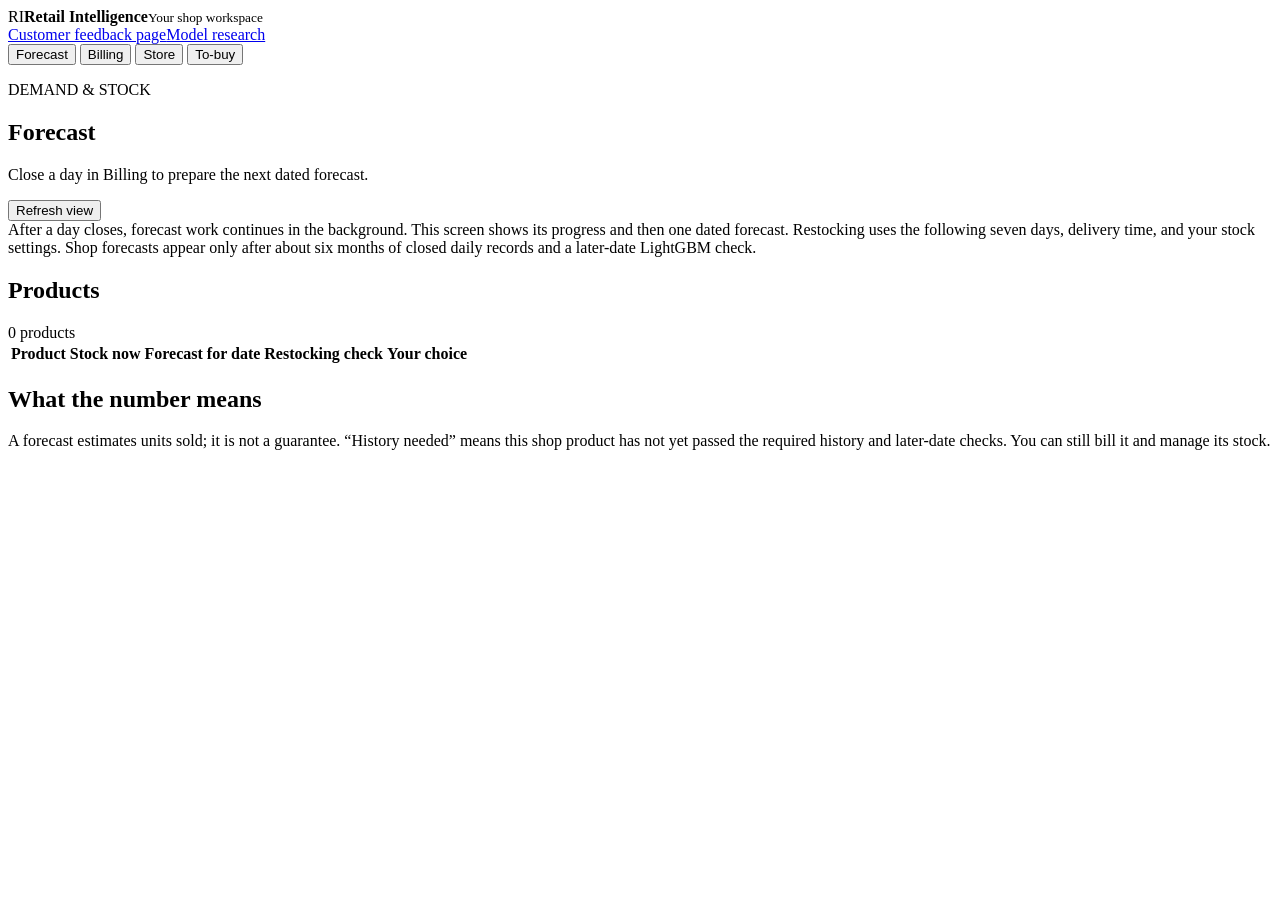
==== app/owner.html @ c1feb1b3 "Build local retail prototype and isolated 6-Seven showcase" ====
<!doctype html>
<html lang="en">
<head>
  <meta charset="utf-8">
  <meta name="viewport" content="width=device-width, initial-scale=1">
  <title>Retail Intelligence · Shop workspace</title>
  <link rel="stylesheet" href="/owner.css">
  <script src="/owner.js" defer></script>
</head>
<body>
  <header class="app-header">
    <div class="brand"><span class="brand-mark">RI</span><span><strong>Retail Intelligence</strong><small id="shop-label">Your shop workspace</small></span></div>
    <div class="header-links"><a href="/feedback" target="_blank" rel="noopener">Customer feedback page</a><a href="/research">Model research</a></div>
  </header>
  <div class="shell">
    <nav class="main-nav" aria-label="Owner sections">
      <button type="button" class="active" data-tab="forecast">Forecast</button>
      <button type="button" data-tab="billing">Billing</button>
      <button type="button" data-tab="store">Store</button>
      <button type="button" data-tab="to-buy">To-buy</button>
    </nav>
    <main>
      <p id="demo-banner" class="notice" hidden></p>
      <p id="global-message" class="message" role="status" aria-live="polite"></p>

      <section id="panel-forecast" class="tab-panel">
        <div class="page-heading"><div><p class="eyebrow">DEMAND & STOCK</p><h1>Forecast</h1><p id="forecast-date-note" class="muted">Close a day in Billing to prepare the next dated forecast.</p></div><div class="button-row"><button type="button" class="secondary" id="refresh-forecast-view">Refresh view</button><button type="button" class="secondary" id="retry-forecast" hidden>Retry calculation</button></div></div>
        <div class="notice">After a day closes, forecast work continues in the background. This screen shows its progress and then one dated forecast. Restocking uses the following seven days, delivery time, and your stock settings. Shop forecasts appear only after about six months of closed daily records and a later-date LightGBM check.</div>
        <div class="card"><div class="card-heading"><h2>Products</h2><span id="forecast-count" class="badge">0 products</span></div>
          <div class="table-wrap"><table><thead><tr><th>Product</th><th>Stock now</th><th>Forecast for date</th><th>Restocking check</th><th>Your choice</th></tr></thead><tbody id="forecast-rows"></tbody></table></div>
        </div>
        <div class="card slim"><h2>What the number means</h2><p>A forecast estimates units sold; it is not a guarantee. “History needed” means this shop product has not yet passed the required history and later-date checks. You can still bill it and manage its stock.</p></div>
      </section>

      <section id="panel-billing" class="tab-panel" hidden>
        <div class="page-heading"><div><p class="eyebrow">CUSTOMER SALES</p><h1>Billing</h1><p>Complete a customer bill to record sales and reduce stock once.</p></div></div>
        <div class="sub-nav" aria-label="Billing views"><button type="button" class="active" data-billing-view="new">New bill</button><button type="button" data-billing-view="history">History</button></div>
        <div id="billing-new" class="sub-panel">
          <div class="card"><h2>Create a bill</h2>
            <form id="bill-line-form" class="form-grid compact">
              <label>Product<select id="bill-product" required></select></label>
              <label>Quantity<input id="bill-quantity" type="number" min="0.001" step="any" value="1" required></label>
              <label>Selling price per unit<input id="bill-price" type="number" min="0" step="0.01" required></label>
              <button type="submit" class="secondary align-end">Add to bill</button>
            </form>
            <div class="table-wrap"><table><thead><tr><th>Product</th><th>Quantity</th><th>Unit price</th><th>Line total</th><th></th></tr></thead><tbody id="bill-lines"></tbody></table></div>
            <div class="bill-footer"><strong id="bill-total">Total 0.00</strong><button type="button" id="complete-bill">Complete bill</button></div>
            <p id="bill-message" class="message" role="status"></p>
          </div>
        </div>
        <div id="billing-history" class="sub-panel" hidden>
          <div class="card"><div class="card-heading"><div><h2>Customer transactions</h2><p>Completed and voided bills for this date.</p></div><label>Day<input id="history-day" type="date"></label></div>
            <div id="day-summary" class="summary-strip"></div>
            <div class="table-wrap"><table><thead><tr><th>Bill ID</th><th>Items</th><th>Total</th><th>Status</th><th></th></tr></thead><tbody id="history-rows"></tbody></table></div>
            <div class="button-row"><button type="button" id="done-day">Done for the day</button><button type="button" class="secondary" id="reopen-day" hidden>Correct a closed day</button></div>
            <p class="muted">The first click reviews the day. A separate confirmation closes it; an accidental close can be reopened with a recorded reason.</p>
          </div>
        </div>
      </section>

      <section id="panel-store" class="tab-panel" hidden>
        <div class="page-heading"><div><p class="eyebrow">SHOP RECORDS</p><h1>Store</h1><p>Maintain products and review suggestions for the shop.</p></div></div>
        <div class="sub-nav" aria-label="Store views"><button type="button" class="active" data-store-view="catalogue">Catalogue</button><button type="button" data-store-view="opportunities">Opportunities</button></div>
        <div id="store-catalogue" class="sub-panel">
          <div class="card"><h2>Shop details</h2><form id="settings-form" class="form-grid compact">
            <label>Shop name<input id="shop-name" type="text" maxlength="100" required></label>
            <label>Currency (three letters)<input id="shop-currency" type="text" minlength="3" maxlength="3" placeholder="e.g. USD" required></label>
            <button type="submit" class="secondary align-end">Save shop details</button>
          </form></div>
          <div class="card"><div class="card-heading"><h2>Catalogue & stock</h2><span id="product-count" class="badge">0 products</span></div>
            <div class="table-wrap"><table><thead><tr><th>Product</th><th>Code</th><th>Stock</th><th>Selling price</th><th>Delivery</th><th></th></tr></thead><tbody id="product-rows"></tbody></table></div>
            <details id="product-details"><summary>Add or edit a product</summary>
              <form id="product-form" class="form-grid">
                <input id="product-id" type="hidden">
                <label>Product code<input id="product-sku" maxlength="100" required></label>
                <label>Product name<input id="product-name" maxlength="100" required></label>
                <label>Counting unit<input id="product-unit" placeholder="e.g. cartons" maxlength="100" required></label>
                <label>Selling price<input id="product-price" type="number" min="0" step="0.01" required></label>
                <label class="new-only">Opening stock<input id="product-opening" type="number" min="0" step="any" value="0" required></label>
                <label class="new-only">First stocked on<input id="product-first-day" type="date" required></label>
                <label>Delivery time (days)<input id="product-lead" type="number" min="0" step="1" value="1" required></label>
                <label>Smallest order increment<input id="product-increment" type="number" min="0.001" step="any" value="1" required></label>
                <label>Extra cover days<input id="product-cover" type="number" min="0" step="any" value="1" required></label>
                <label>Incoming units<input id="product-incoming" type="number" min="0" step="any" value="0"></label>
                <label>Incoming arrival day (0 = first forecast day)<input id="product-incoming-day" type="number" min="0" step="1"></label>
                <label>Shelf life in days, if relevant<input id="product-shelf" type="number" min="1" step="1"></label>
                <div class="form-actions"><button type="submit">Save product</button><button type="button" class="secondary" id="product-reset">Clear form</button></div>
              </form>
              <p class="muted">Opening stock is set once. Later changes go through the delivery and correction record below.</p>
            </details>
          </div>
          <div class="card"><h2>Delivery or stock correction</h2><form id="stock-form" class="form-grid compact">
            <label>Product<select id="stock-product" required></select></label>
            <label>Day<input id="stock-day" type="date" required></label>
            <label>Reason<select id="stock-reason"><option value="delivery">Delivery</option><option value="return">Return</option><option value="correction">Correction</option></select></label>
            <label>Change in units<input id="stock-change" type="number" step="any" placeholder="+10 or -2" required></label>
            <label class="wide">Note<input id="stock-note" maxlength="300" placeholder="What changed?"></label>
            <button type="submit" class="secondary align-end">Record stock change</button>
          </form></div>
        </div>
        <div id="store-opportunities" class="sub-panel" hidden>
          <div class="card"><h2>Add an owner note</h2><p>Record a product idea or a possible shop improvement. Customer feedback arrives from the separate feedback page.</p>
            <form id="owner-note-form" class="form-grid compact">
              <label>Day<input id="owner-note-day" type="date" required></label>
              <label>Type<select id="owner-note-category"><option value="new_product_idea">Product idea</option><option value="service">Service issue</option><option value="facility_idea">Facility idea</option><option value="review">Other note</option></select></label>
              <label>Product or area<input id="owner-note-product" placeholder="e.g. tea or checkout"></label>
              <label class="wide">Your note<textarea id="owner-note-text" rows="2" maxlength="1000" required></textarea></label>
              <button type="submit" class="secondary align-end">Save note</button>
            </form></div>
          <div class="two-columns"><div class="card"><h2>Products to consider</h2><div id="opportunity-ideas" class="stack"></div></div><div class="card"><h2>Store improvements</h2><div id="opportunity-actions" class="stack"></div></div></div>
        </div>
      </section>

      <section id="panel-to-buy" class="tab-panel" hidden>
        <div class="page-heading"><div><p class="eyebrow">OWNER DECISION</p><h1>To-buy</h1><p>Only products you choose appear here. Price checks start when you press Compare prices.</p></div></div>
        <div class="card"><h2>Add to your list</h2><form id="to-buy-form" class="form-grid compact">
          <label>Product<select id="buy-product" required></select></label>
          <label>Quantity to consider<input id="buy-quantity" type="number" min="0.001" step="any" required></label>
          <label>Needed within (days)<input id="buy-days" type="number" min="0" step="1" value="7" required></label>
          <button type="submit" class="secondary align-end">Add to To-buy</button>
        </form>
          <div class="table-wrap"><table><thead><tr><th>Product</th><th>Quantity</th><th>Needed within</th><th></th></tr></thead><tbody id="buy-rows"></tbody></table></div>
        </div>
        <div class="card"><div class="card-heading"><div><h2>Compare prices and sources</h2><p>Only complete, matching offers can be recommended. Website observations with missing terms remain visible for review.</p></div><button type="button" id="compare-prices">Compare prices</button></div><div id="comparison-results" class="stack"></div></div>
        <div class="two-columns">
          <details class="card"><summary>Add a supplier or local quote</summary><form id="offer-form" class="form-grid compact">
            <label>Product<select id="offer-product" required></select></label><label>Supplier<input id="offer-supplier" required></label>
            <label>Route<select id="offer-channel"><option value="owner_quote">Local/owner quote</option><option value="online_order">Online order</option><option value="offline_reference">Offline reference only</option></select></label>
            <label>Source link, if any<input id="offer-url" type="url"></label>
            <label>Units per pack<input id="offer-pack" type="number" min="0.001" step="any" required></label>
            <label>Price per pack<input id="offer-price" type="number" min="0" step="0.01" required></label>
            <label>Minimum units<input id="offer-minimum" type="number" min="0" step="any" placeholder="Unknown if blank"></label>
            <label>Available units<input id="offer-available" type="number" min="0" step="any" placeholder="Unknown if blank"></label>
            <label>Delivery days<input id="offer-delivery" type="number" min="0" step="1" placeholder="Unknown if blank"></label>
            <label>Delivery fee<input id="offer-fee" type="number" min="0" step="0.01" placeholder="Unknown if blank"></label>
            <button type="submit" class="secondary align-end">Save quote</button>
          </form></details>
          <details class="card"><summary>Track a trusted product webpage</summary><form id="web-form" class="form-grid compact">
            <label>Catalogue product<select id="web-product" required></select></label>
            <label>Website name<input id="web-site" required></label>
            <label>Approved website domain<input id="web-host" placeholder="shop.example.com" required></label>
            <label>Exact website SKU<input id="web-sku" required></label>
            <label class="wide">Exact HTTPS product link<input id="web-url" type="url" required></label>
            <label>Route<select id="web-mode"><option value="online_order">Online order</option><option value="offline_reference">Price reference only</option></select></label>
            <label class="check"><input id="web-match" type="checkbox"> I confirmed the exact product and pack match</label>
            <label>Units per pack<input id="web-pack" type="number" min="0.001" step="any"></label>
            <label>Minimum units<input id="web-minimum" type="number" min="0" step="any"></label>
            <label>Available units<input id="web-available" type="number" min="0" step="any"></label>
            <label>Delivery days<input id="web-delivery" type="number" min="0" step="1"></label>
            <label>Delivery fee<input id="web-fee" type="number" min="0" step="0.01"></label>
            <button type="submit" class="secondary align-end">Save trusted link</button>
          </form></details>
        </div>
      </section>
    </main>
  </div>
  <dialog id="close-dialog">
    <h2>Close this day?</h2><div id="close-preview"></div>
    <p>Confirming records the day once and prepares the next dated forecast. You can cancel now or later reopen with a reason.</p>
    <div class="button-row"><button type="button" class="secondary" id="cancel-close">Cancel</button><button type="button" id="confirm-close">Confirm day close</button></div>
  </dialog>
  <dialog id="reopen-dialog">
    <h2>Correct a closed day</h2><p>Give a reason. The existing forecast for this close will be removed; close the corrected day again to recalculate it.</p>
    <label>Reason<textarea id="reopen-reason" rows="3" minlength="5" required></textarea></label>
    <div class="button-row"><button type="button" class="secondary" id="cancel-reopen">Cancel</button><button type="button" id="confirm-reopen">Reopen day</button></div>
  </dialog>
</body>
</html>
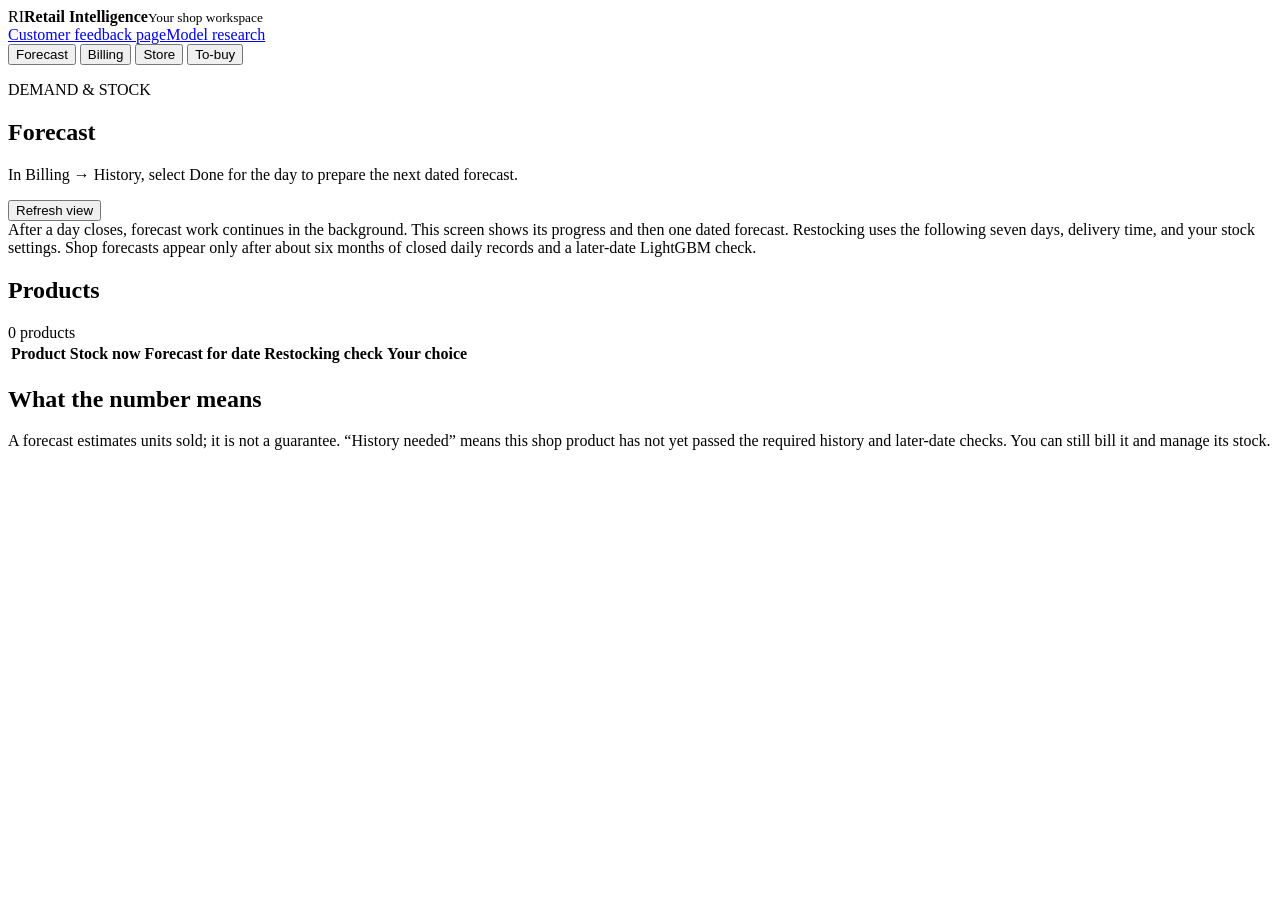
==== commit 6e4a0107: "corrected little UI error" ====
--- a/app/owner.html
+++ b/app/owner.html
@@ -24,7 +24,7 @@
       <p id="global-message" class="message" role="status" aria-live="polite"></p>
 
       <section id="panel-forecast" class="tab-panel">
-        <div class="page-heading"><div><p class="eyebrow">DEMAND & STOCK</p><h1>Forecast</h1><p id="forecast-date-note" class="muted">Close a day in Billing to prepare the next dated forecast.</p></div><div class="button-row"><button type="button" class="secondary" id="refresh-forecast-view">Refresh view</button><button type="button" class="secondary" id="retry-forecast" hidden>Retry calculation</button></div></div>
+        <div class="page-heading"><div><p class="eyebrow">DEMAND & STOCK</p><h1>Forecast</h1><p id="forecast-date-note" class="muted">In Billing → History, select Done for the day to prepare the next dated forecast.</p></div><div class="button-row"><button type="button" class="secondary" id="refresh-forecast-view">Refresh view</button><button type="button" class="secondary" id="retry-forecast" hidden>Retry calculation</button></div></div>
         <div class="notice">After a day closes, forecast work continues in the background. This screen shows its progress and then one dated forecast. Restocking uses the following seven days, delivery time, and your stock settings. Shop forecasts appear only after about six months of closed daily records and a later-date LightGBM check.</div>
         <div class="card"><div class="card-heading"><h2>Products</h2><span id="forecast-count" class="badge">0 products</span></div>
           <div class="table-wrap"><table><thead><tr><th>Product</th><th>Stock now</th><th>Forecast for date</th><th>Restocking check</th><th>Your choice</th></tr></thead><tbody id="forecast-rows"></tbody></table></div>
